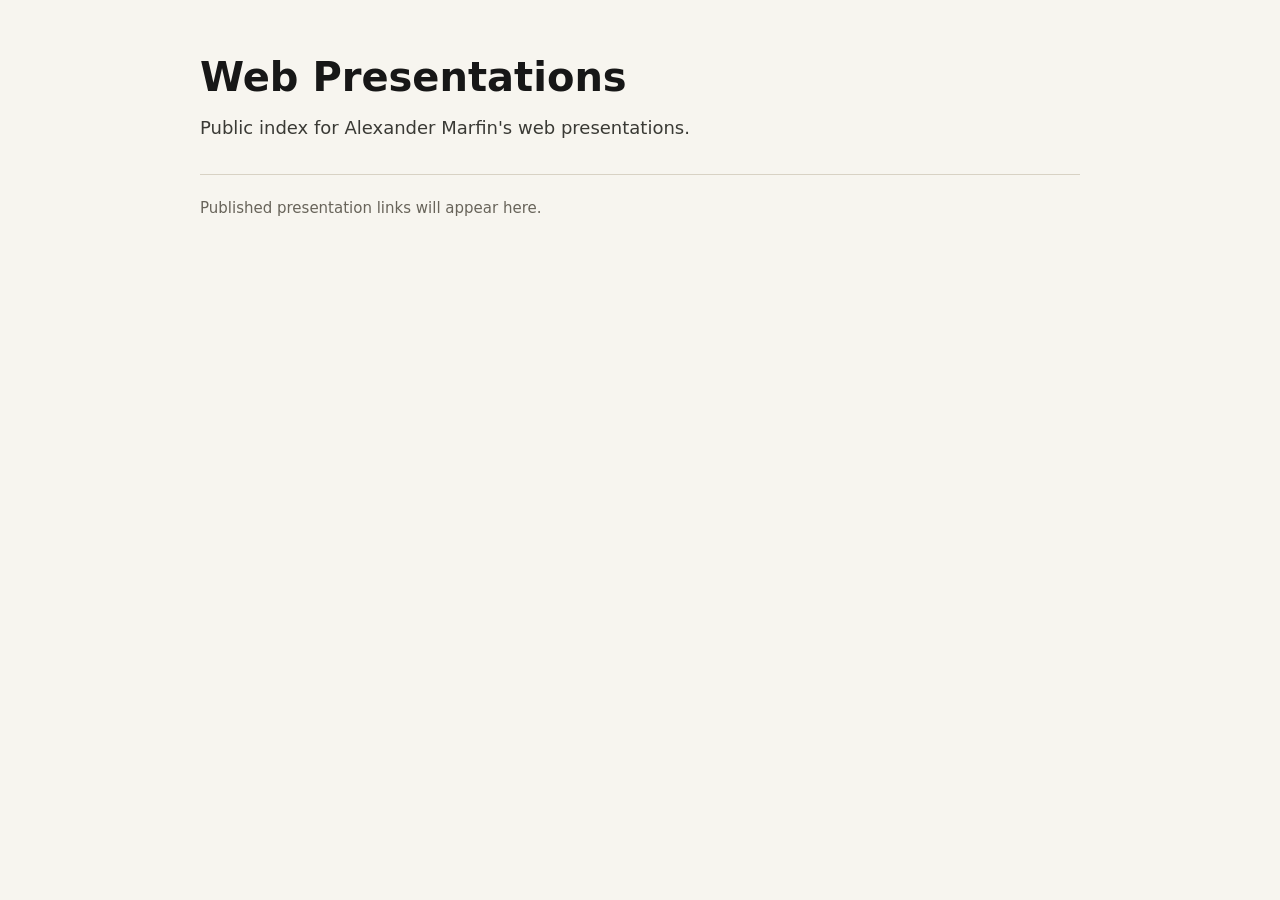
==== index.html @ a1d830dc "Initialize web presentations repo" ====
<!doctype html>
<html lang="ru">
<head>
  <meta charset="utf-8">
  <meta name="viewport" content="width=device-width, initial-scale=1">
  <title>Web Presentations</title>
  <style>
    :root { color-scheme: light; font-family: Inter, system-ui, -apple-system, BlinkMacSystemFont, "Segoe UI", sans-serif; }
    body { margin: 0; background: #f7f5ef; color: #171717; }
    main { max-width: 880px; margin: 0 auto; padding: 56px 24px; }
    h1 { font-size: 40px; line-height: 1.05; margin: 0 0 16px; letter-spacing: 0; }
    p { font-size: 18px; line-height: 1.55; margin: 0 0 16px; color: #3a3a35; }
    .list { margin-top: 32px; border-top: 1px solid #d8d2c4; }
    .empty { padding: 24px 0; font-size: 15px; color: #68645a; }
  </style>
</head>
<body>
  <main>
    <h1>Web Presentations</h1>
    <p>Public index for Alexander Marfin's web presentations.</p>
    <section class="list" aria-label="Presentations">
      <div class="empty">Published presentation links will appear here.</div>
    </section>
  </main>
</body>
</html>
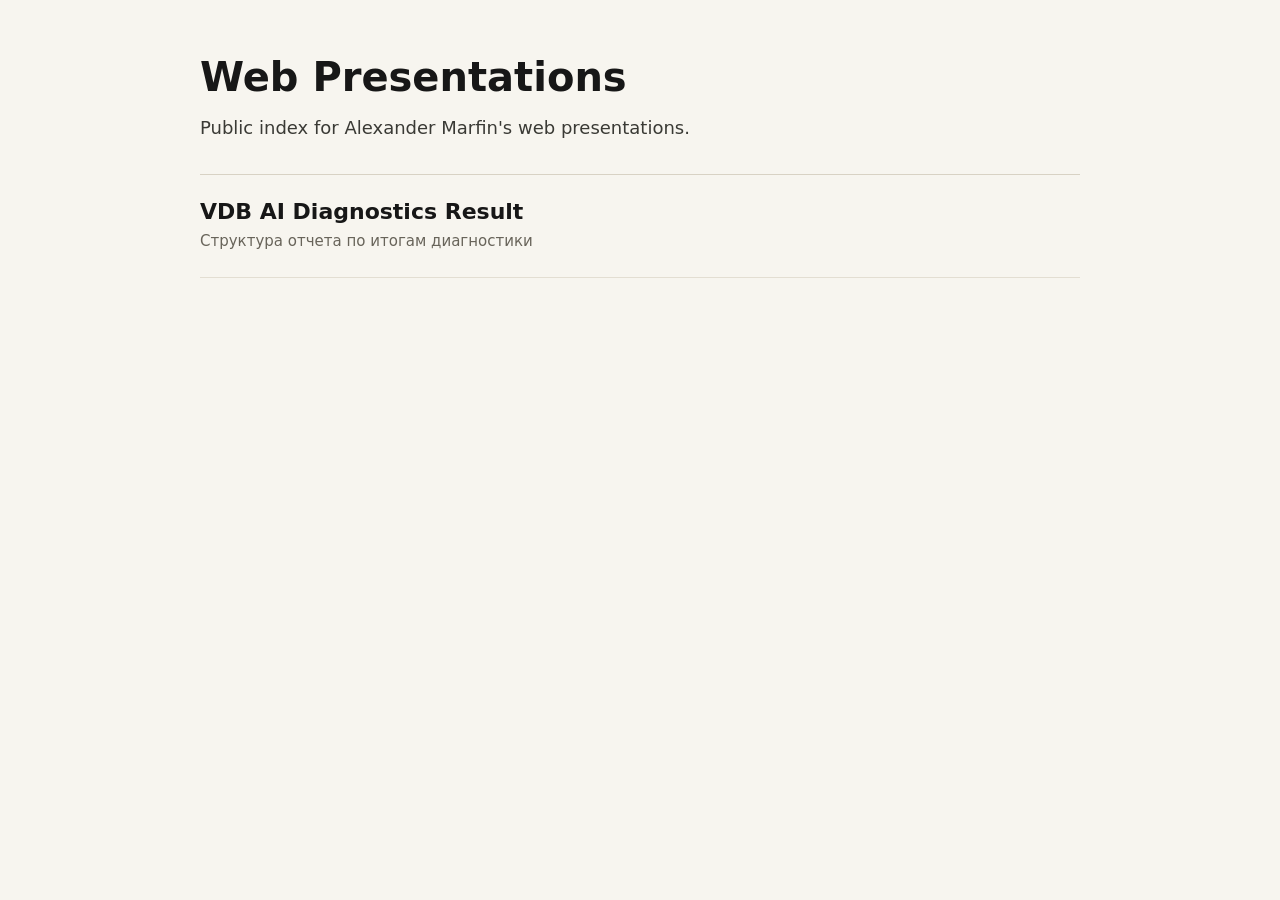
==== commit 2683e87c: "Publish VDB AI diagnostics result presentation" ====
--- a/index.html
+++ b/index.html
@@ -11,7 +11,10 @@
     h1 { font-size: 40px; line-height: 1.05; margin: 0 0 16px; letter-spacing: 0; }
     p { font-size: 18px; line-height: 1.55; margin: 0 0 16px; color: #3a3a35; }
     .list { margin-top: 32px; border-top: 1px solid #d8d2c4; }
-    .empty { padding: 24px 0; font-size: 15px; color: #68645a; }
+    .item { display: block; padding: 24px 0; color: inherit; text-decoration: none; border-bottom: 1px solid #e3ded2; }
+    .item strong { display: block; font-size: 22px; line-height: 1.2; margin-bottom: 6px; }
+    .item span { display: block; font-size: 15px; line-height: 1.45; color: #68645a; }
+    .item:hover strong { text-decoration: underline; text-underline-offset: 4px; }
   </style>
 </head>
 <body>
@@ -19,7 +22,10 @@
     <h1>Web Presentations</h1>
     <p>Public index for Alexander Marfin's web presentations.</p>
     <section class="list" aria-label="Presentations">
-      <div class="empty">Published presentation links will appear here.</div>
+      <a class="item" href="Values/VDB_AI_Diagnostics_Result/">
+        <strong>VDB AI Diagnostics Result</strong>
+        <span>Структура отчета по итогам диагностики</span>
+      </a>
     </section>
   </main>
 </body>
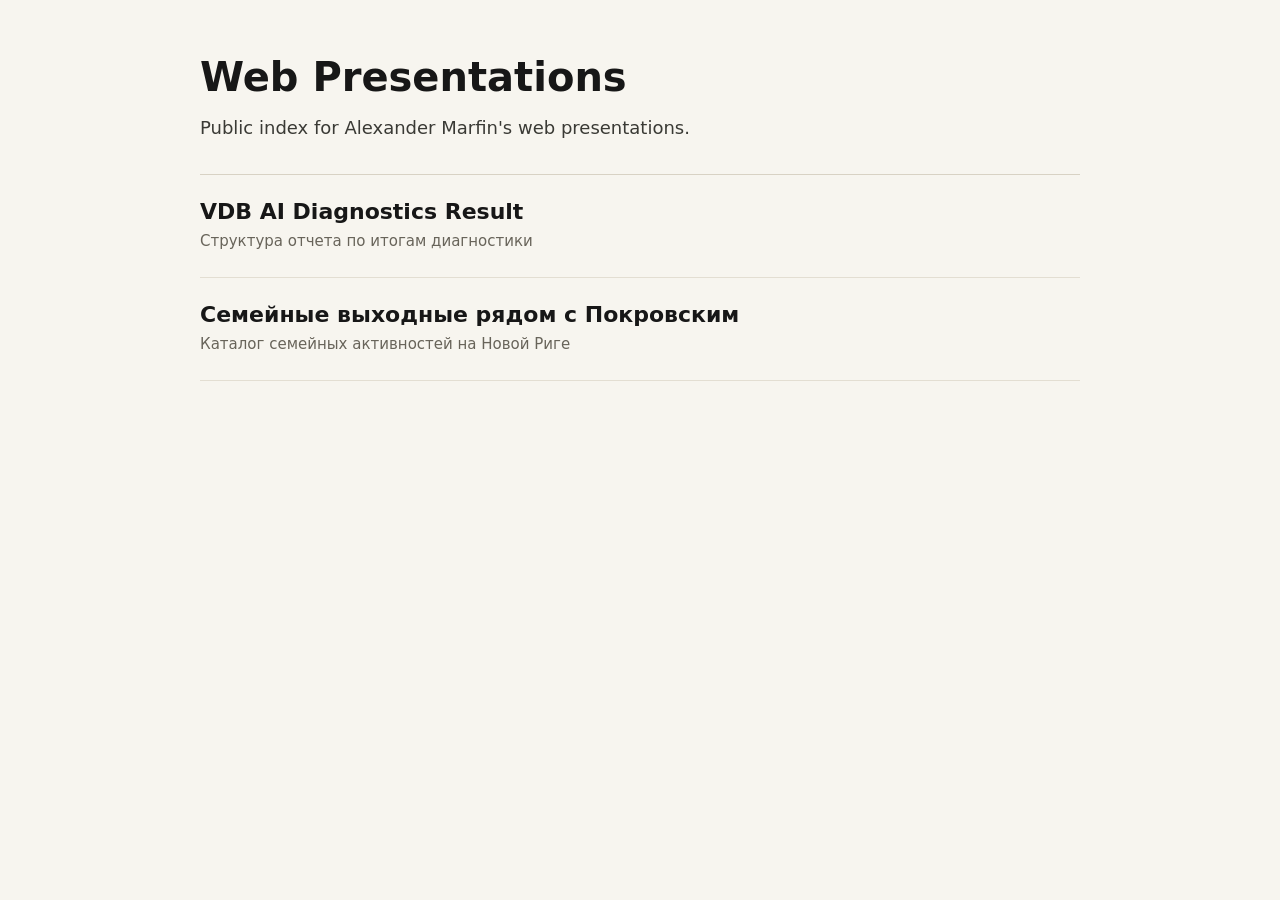
==== commit cc8793a4: "Publish Pokrovskoe family weekends site" ====
--- a/index.html
+++ b/index.html
@@ -26,6 +26,10 @@
         <strong>VDB AI Diagnostics Result</strong>
         <span>Структура отчета по итогам диагностики</span>
       </a>
+      <a class="item" href="family/pokrovskoe-family-weekends/">
+        <strong>Семейные выходные рядом с Покровским</strong>
+        <span>Каталог семейных активностей на Новой Риге</span>
+      </a>
     </section>
   </main>
 </body>
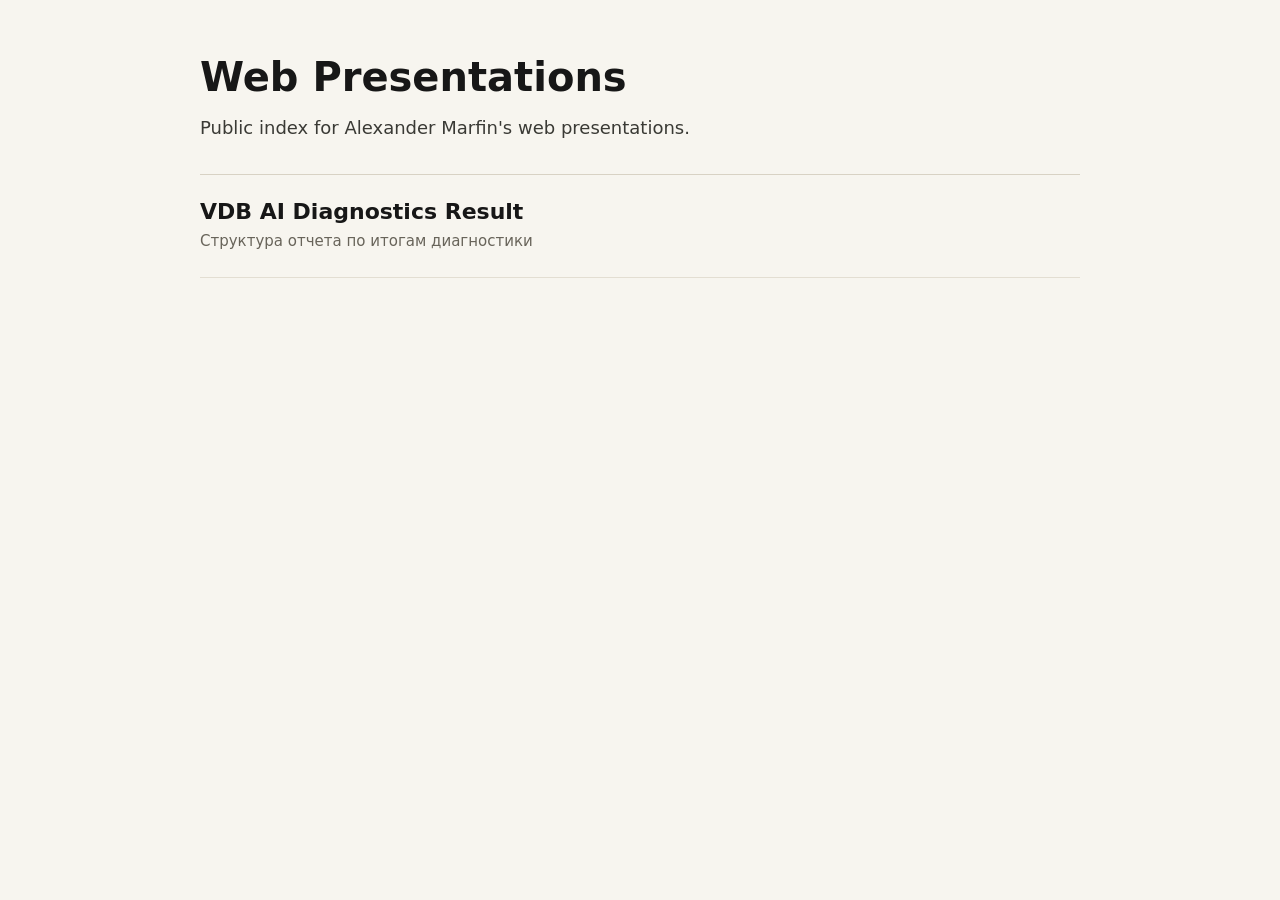
==== commit c3dc1124: "Revert "Publish Pokrovskoe family weekends site" This reverts commit cc8793a4a20b0838bc4f2df0f3c73b0" ====
--- a/index.html
+++ b/index.html
@@ -26,10 +26,6 @@
         <strong>VDB AI Diagnostics Result</strong>
         <span>Структура отчета по итогам диагностики</span>
       </a>
-      <a class="item" href="family/pokrovskoe-family-weekends/">
-        <strong>Семейные выходные рядом с Покровским</strong>
-        <span>Каталог семейных активностей на Новой Риге</span>
-      </a>
     </section>
   </main>
 </body>
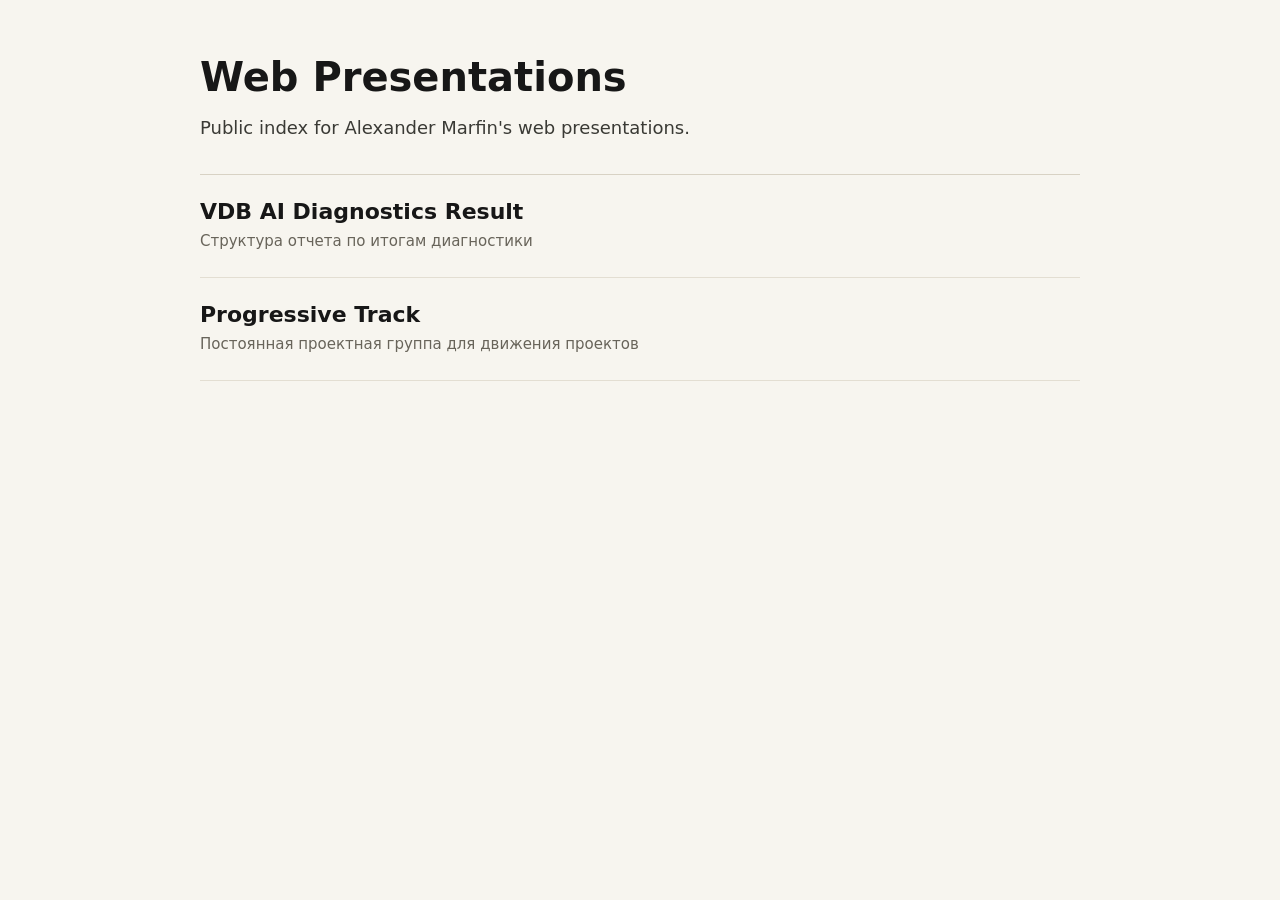
==== commit 56824ed5: "Publish Pokrovskoe family activities catalog" ====
--- a/index.html
+++ b/index.html
@@ -26,6 +26,10 @@
         <strong>VDB AI Diagnostics Result</strong>
         <span>Структура отчета по итогам диагностики</span>
       </a>
+      <a class="item" href="Progression/Progressive_Track/">
+        <strong>Progressive Track</strong>
+        <span>Постоянная проектная группа для движения проектов</span>
+      </a>
     </section>
   </main>
 </body>
